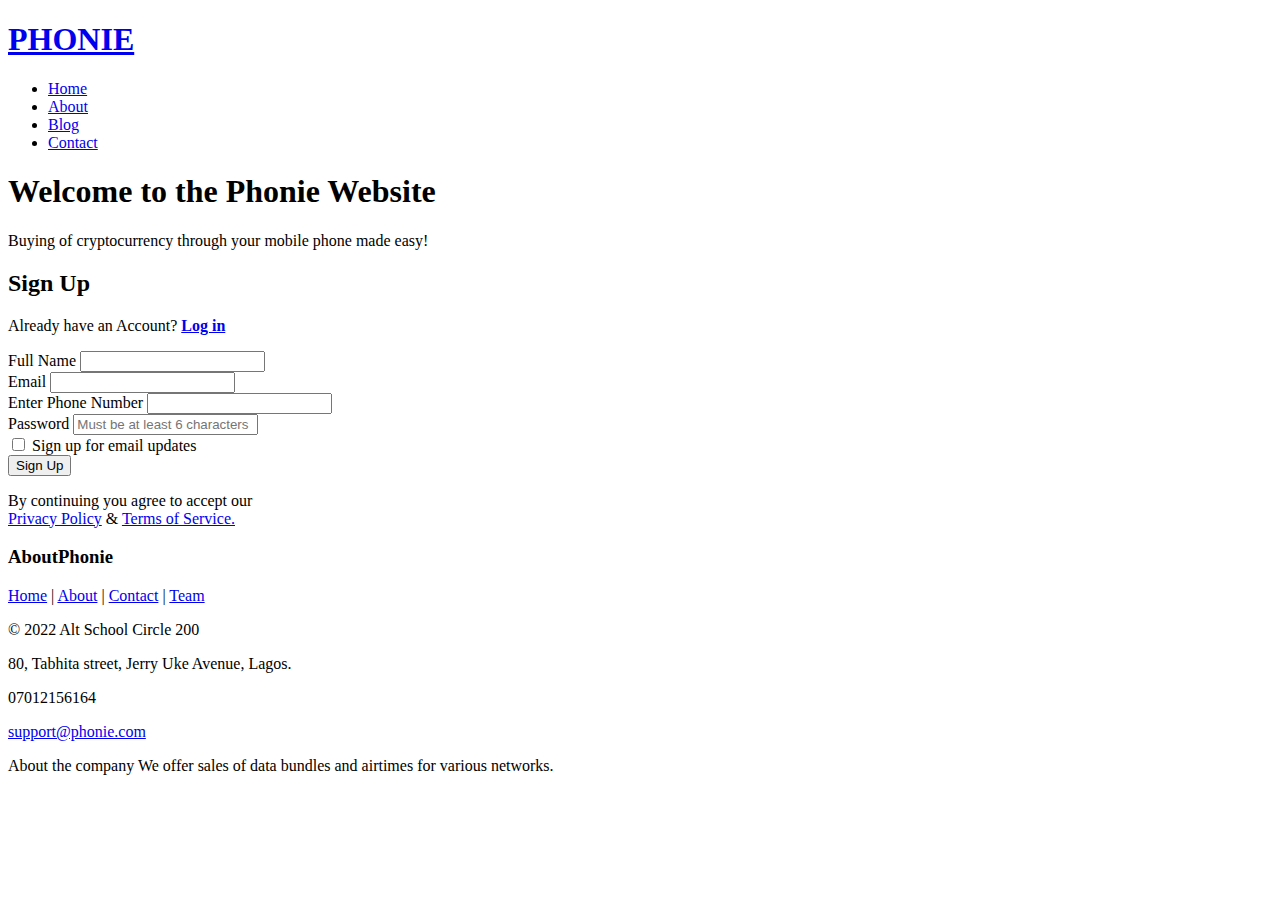
==== phonie.html @ 27279678 "H" ====
<!DOCTYPE html>
<html lang="en">
<head>
    <meta charset="UTF-8">
    <meta name="viewport" content="width=device-width, initial-scale=1.0">
    <meta http-equiv="X-UA-Compatible" content="ie=edge">
    <link rel="stylesheet" href="new.css">
    <title>Document</title>
</head>
<body>
   <header class ="site-header">
   <div class="container">
        <div class="header">
            <h1><a href="#">PHONIE</a></h1>
        </div>
    </div>
    <nav class="site-navigation">
        <ul class="nav">
            <li><a href="#">Home</a></li>
            <li><a href="#">About</a></li>
            <li><a href="#">Blog</a></li>
            <li><a href="#">Contact</a></li>
        </ul>
    </nav>
    </header>
    <div class="split-screen">
        <div class="left">
            <section class="copy">
                <h1>Welcome to the Phonie Website</h1>
                <p>Buying of cryptocurrency through your mobile phone made easy!</p>
            </section>
        </div>
        <div class="right">
            <form>
            <section class="copy">
                <h2>Sign Up</h2>
                <div class="login-container">
                    <P>Already have an Account? <a href="a"> <strong>Log in</strong></a></P>
                </div>
            </section>
            <div class="input-container name">
                <label for="fname">Full Name</label>
                <input type="text" id="fname" name="fname">
            </div>
            <div class="input-container email">
                    <label for="email">Email</label>
                    <input type="email" id="email" name="email">
                </div>
                <div class="input-container phone">
                        <label for="phone">Enter Phone Number</label>
                        <input type="tel" id="phone" name="phone">
                    </div>
                <div class="input-container passwrord">
                        <label for="passwrord">Password</label>
                        <input type="password" id="password" name="password"
                         placeholder="Must be at least 6 characters">
                         <i class="far fa-eye-slash"></i>
                    </div>
<div class="input-container cta">
    <label class="checkbox-container">
        <input type="checkbox">
        <span class="checkmark"></span>
        Sign up for email updates
    </label>
</div>
<button class="signup-btn" type="submit">Sign Up</button>
<section class="copy legal">
    <p><span class="small">By continuing you agree to accept our <br><a href="#">
        Privacy Policy</a> &amp; <a href="#">Terms of Service.</a></span></p>
</section>
</form>
        </div>
    </div>
    
    <footer class="footer-distributed">
        <div class="footer-left">
            <h3>About<span>Phonie</span></h3>

            <p class="footer-links">
                <a href="#">Home</a>
                |                                     
                <a href="#">About</a>
                |
                <a href="#">Contact</a>
                |
                <a href="#">Team</a>
            </p>
            <p class="footer-company-name">© 2022 Alt School Circle 200</p>
        </div>

        <div class="footer-center">
            <div>
               <i class="fa fa-map-marker"></i>
               <p><span>80, Tabhita street, Jerry Uke Avenue, Lagos.</span></p>
            </div>

            <div>
                <i class="fa fa-phone"></i>
                <p>07012156164</p>
            </div>

            <div>
                <i class="fa fa-envelope"></i>
                <p><a href="mailto:support@phonie.com">support@phonie.com</a></p>
            </div>
</div>
            <div class="footer-right">
                <p class="footer-company-about">
                    <span>About the company</span>
                    We offer sales of data bundles and airtimes for various networks.</p>
            <div class="footer-icons">
                <a href="#"><i class="fa fa-facebook"></i></a>
                <a href="#"><i class="fa fa-twitter"></i></a>
                <a href="#"><i class="fa fa-instagram"></i></a>
            </div>
        </div>
    </footer>
</body>
</html>
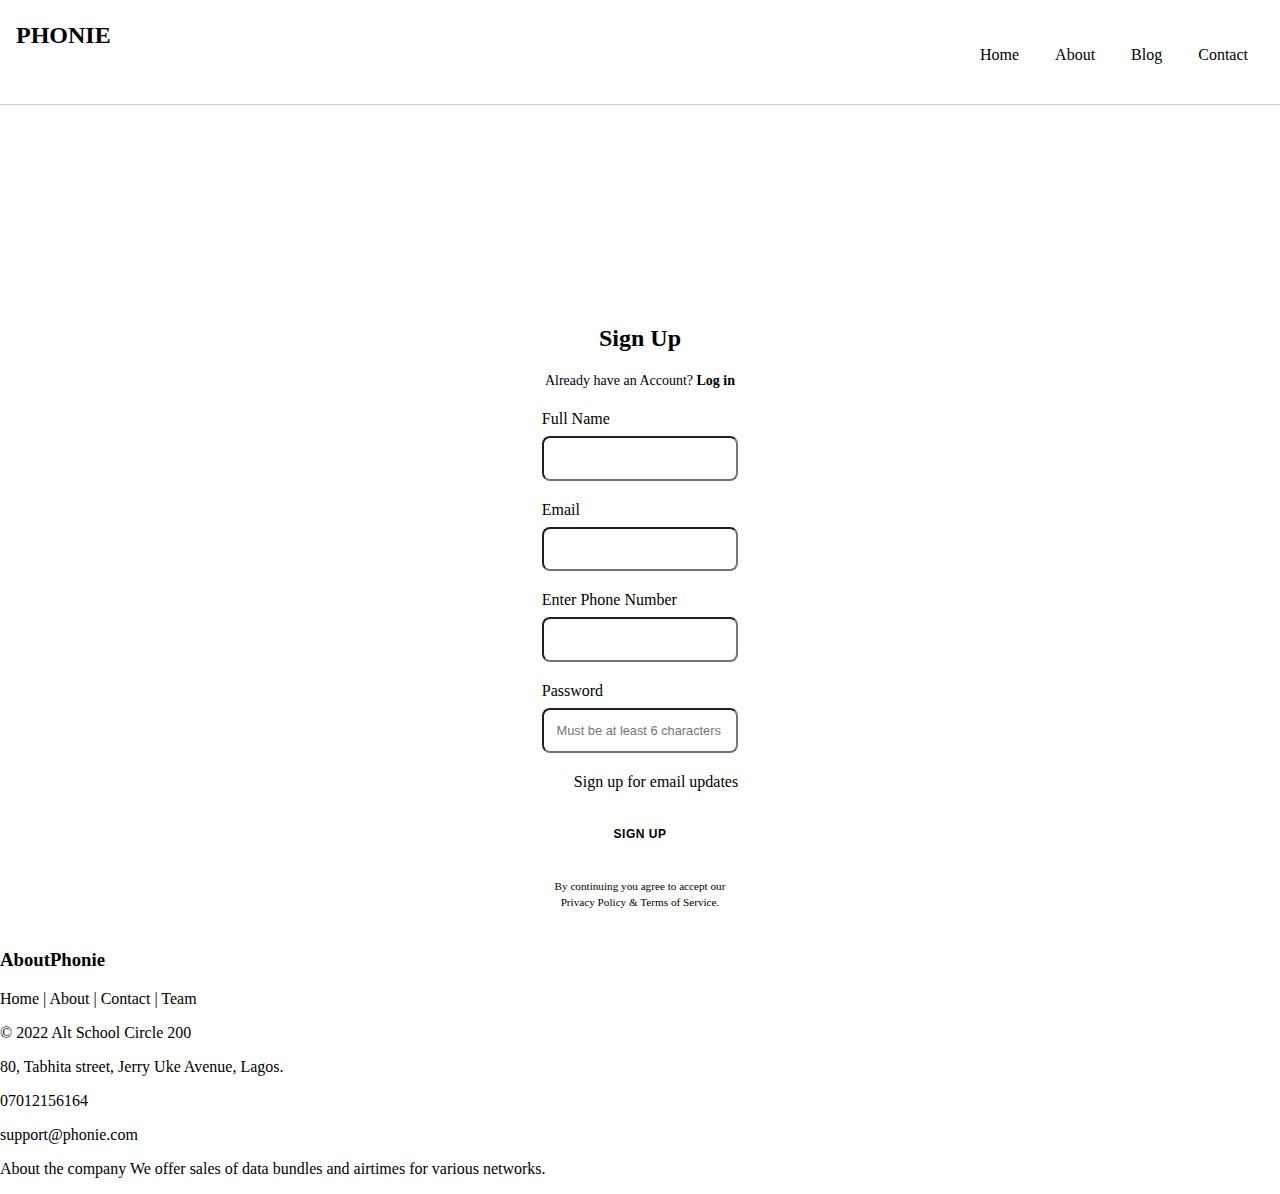
==== commit e3b146b9: "mistake in link name" ====
--- a/phonie.html
+++ b/phonie.html
@@ -4,7 +4,7 @@
     <meta charset="UTF-8">
     <meta name="viewport" content="width=device-width, initial-scale=1.0">
     <meta http-equiv="X-UA-Compatible" content="ie=edge">
-    <link rel="stylesheet" href="new.css">
+    <link rel="stylesheet" href="phonie.css">
     <title>Document</title>
 </head>
 <body>
--- a/phonie.css
+++ b/phonie.css
@@ -0,0 +1,188 @@
+.root {
+    font-size: 100%;
+    font-size: 16px;
+    line-height: 1.5;
+    --primary-blue: #233975;
+}
+
+a{
+    text-decoration:none;
+    color: #000;
+}
+a:hover{
+    color: rgb(179, 179, 179);
+}
+.site-header{
+    border-bottom: 0.5px solid #ccc;
+    padding: 0.5em 1em;
+    display: flex;
+    justify-content: space-between;
+
+}
+.header h1{
+font-size: 1.5em;
+margin: 0.6em 0;
+display: inline-block;
+
+}
+.site-navigation ul,
+.site-navigation li,{
+margin:0;
+margin:0;
+}
+.site-navigation li{
+    display: inline-block;
+    margin: 1.4em 1em 1em 1em;
+}
+.header {
+    grid-column-start: 1;
+    grid-column-end: 4;}
+
+body {
+    padding: 0;
+    margin: 0;
+    font-family: 'Times New Roman', Times, serif;
+    font-weight: 500;
+}
+
+
+h1 {
+    font-size: 2.25rem;
+    font: weight 700;
+}
+h2 {
+    font-size: 1.5rem;
+    font: weight 700;
+}
+a {
+    text-decoration: none;
+    color: var(--primary-blue);
+}
+a:hover {
+    text-decoration: underline;
+}
+.small {
+    font-size: 80%;
+    text-align: center;
+}
+.split-screen {
+    display: flex;
+    flex-direction: column;
+}
+
+.left {
+     height: 200px;
+}
+.left, .right {
+    display: flex;
+    justify-content: center;
+    align-items: center;
+} 
+.left { 
+    background-image:url(isolated-shot-happy-black-man-yellow-clothing-types-message-downloads-new-application-smart-phone-enjoys-coffee-from-disposable-cup-has-toothy-smile-white-teeth-thick-bristle_273609-26453.webp);
+    background-size: cover; 
+}
+.left .copy {
+    color: white;
+    text-align: center;
+}
+.left p{
+    font-weight: 400;
+}
+
+
+.right .copy {
+    color: black;
+    text-align: center;
+    text-underline-position: below;
+}
+.right .copy p {
+    margin: 1.5em 0;
+    font-size: 0.875rem;
+}
+right form {
+ width: 328px;
+}
+form input[type="text"],
+form input[type="email"],
+form input[type="tel"],
+form input[type="password"]{
+    display: block;
+    width: 100%;
+    box-sizing: border-box;
+    border-radius: 8px;
+    border: 1px sold #c4c4c4;
+    padding: 1em;
+    margin-bottom: 1.25rem;
+    font-size: 0.800rem;
+}
+label {
+    display: block;
+    margin-bottom: 0.5rem;
+    font-size: 1rem;
+}
+.input-container {
+    position: relative;
+}
+.input-container .password i {
+    position: absolute;
+    top: 42px;
+right: 16px;
+}
+.input-container .cta {
+    display: flex;
+    flex-direction: row;
+}
+.checkbox-container input {
+    position: absolute;
+    opacity: 0;
+    cursor: pointer;
+    height: 0;
+    width: 0;
+}
+.checkbox-container {
+    display: block;
+    position: relative;
+    padding-left: 2rem;
+    cursor: pointer;
+    user-select: none;
+    margin: 0 0 1.25rem 0;
+}
+.checkbox-container input:checked-.checkmark {
+    background-color: var(--primary-blue);
+    border: 1px solid var(--primary-blue);
+}
+
+.checkmark:after {
+    content: "";
+    position: absolute;
+    display: none;
+}
+.checkbox-container input:checked-.checkmark:after {
+    display: block;
+}
+.checkbox-container.checkmark:after {
+    border: solid white;
+    border-width: 0 3px 3px 0;
+    width: 5px;
+    height: 10px;
+    left: 8px;
+    top: 4px;
+    transform: rotate(45deg);
+}
+.signup-btn {
+display: block;
+width: 100%;
+background: var(--primary-blue);
+color: black;
+font-weight: 700;
+border: none;
+padding: 1rem;
+border-radius: 8px;
+font-size: 0.75rem;
+text-transform: uppercase;
+letter-spacing: 0.5px;
+}
+.signup-btn:hover {
+    background: #2c4893;
+}
